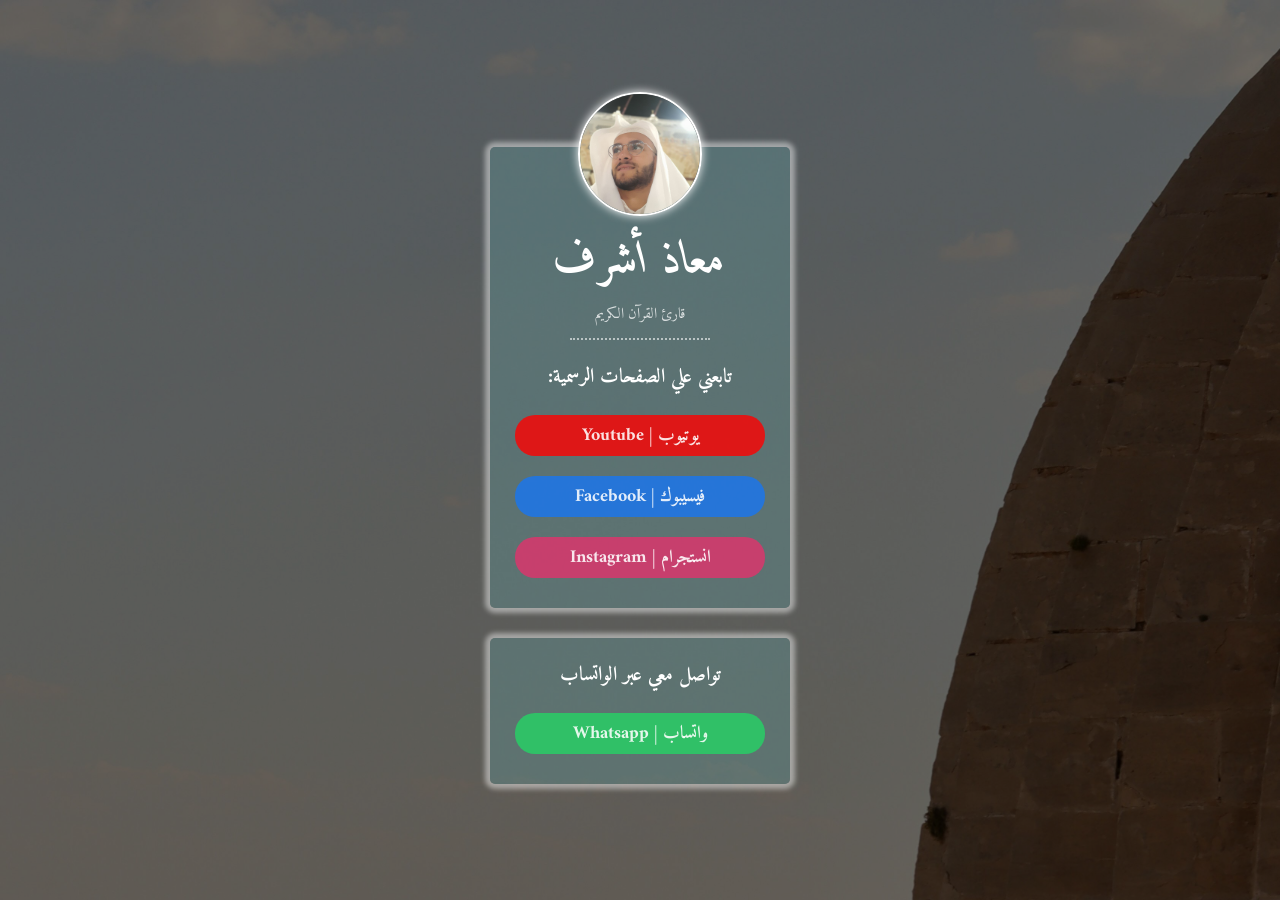
==== index.html @ b2595cac "✅ project Done" ====
<!DOCTYPE html>
<html lang="ar" dir="rtl">
<head>
  <meta charset="UTF-8">
  <meta name="viewport" content="width=device-width, initial-scale=1.0">
  <link rel="stylesheet" href="styles.css">
  <title>معاذ أشرف | Moaz Ashraf</title>
</head>
<body>
  <div class="container" role="main">
    <div class="card">
      <img src="images/moazAshrafPhoto.jpg" alt="" class="logo">
      <h2 class="name">معاذ أشرف</h2>
      <p class="title">قارئ القرآن الكريم</p>
      <p class="cta">تابعني علي الصفحات الرسمية:</p>
      <div class="links">
        <a href="https://www.youtube.com/@MoazAshrafHashim" target="_blank" class="youtube">يوتيوب | Youtube</a>
        <a href="https://www.facebook.com/moazashrafhashim" target="_blank" class="facebook">فيسيبوك | Facebook</a>
        <a href="https://www.instagram.com/moazashrafhashim/" target="_blank" class="instagram">انستجرام | Instagram</a>
      </div>
    </div>
    <div class="card">
      <p class="cta">تواصل معي عبر الواتساب</p>
      <a href="https://wa.me/201201025628" class="whatsapp">واتساب | Whatsapp</a>
    </div>
  </div>
</body>
</html>
---- styles.css ----
@import url('https://fonts.googleapis.com/css2?family=Amiri:ital,wght@0,400;0,700;1,400;1,700&display=swap');

* {
  margin: 0;
  padding: 0;
}

body {
  width: 100vw;
  height: 100vh;
  overflow: hidden;
  background: url(images/bg.jpg);
  background-size: cover;
  /* background-position-x: -50px; */
  color: #fff;
  font-family: "Amiri", sans-serif;
  font-size: 18px;
}

.container {
  background-color: hsla(0, 0%, 0%, 0.58);
  width: 100%;
  height: 100%;
  display: flex;
  flex-flow: column;
  align-items: center;
  justify-content: center;
  gap: 30px;
  text-align: center;
}

.container .card {
  background-color: hsla(182, 25%, 50%, 0.336);
  width: 300px;
  display: flex;
  flex-flow: column;
  align-items: center;
  box-shadow: 0 0 5px 5px hsla(0, 0%, 100%, 0.459);
  border-radius: 5px;
}

.container .card:nth-of-type(1) {
  margin-top: 30px;
}

.container .card .logo {
  width: 120px;
  height: 120px;
  border-radius: 50%;
  border: 2px solid #fff;
  position: relative;
  top: -55px;
  box-shadow: 0 0 10px hsl(0, 0%, 100%);

}
.container .card .name {
  margin-top: -50px;
  font-size: 45px;
  font-style: italic;
}
.container .card .title {
  color: hsla(0, 0%, 100%, 0.761);
  font-size: 15px;
  border-bottom: 2px dotted hsla(0, 0%, 100%, 0.582);
  width: 140px;
  padding-bottom: 10px;
}
.container .card .cta  {
  margin-top: 20px;
  font-size: 20px;
  font-weight: 600;
}
.container .card .links {
  margin-bottom: 30px;
}
.container .card a {
  display: block;
  text-decoration: none;
  color: hsla(0, 0%, 100%, 0.87);
  font-weight: 700;
  margin-top: 20px;
  width: 250px;
  border-radius: 20px;
  padding: 5px 0;
  transition: 0.2s;
}
.container .card a:hover {
  transform: scale(1.1); 
}
.container .card .links .youtube {
  background-color: hsla(0, 100%, 50%, 0.8);
}
.container .card .links .facebook {
  background-color: hsla(214, 89%, 52%, 0.8);
}
.container .card .links .instagram {
  background-color: hsla(340, 75%, 54%, 0.8);
}
.container .card:nth-of-type(2) {
  padding-bottom: 30px;
}
.container .card:nth-of-type(2) p {}
.container .card:nth-of-type(2) a {
  background-color: hsla(142, 70%, 49%, 0.8);
}
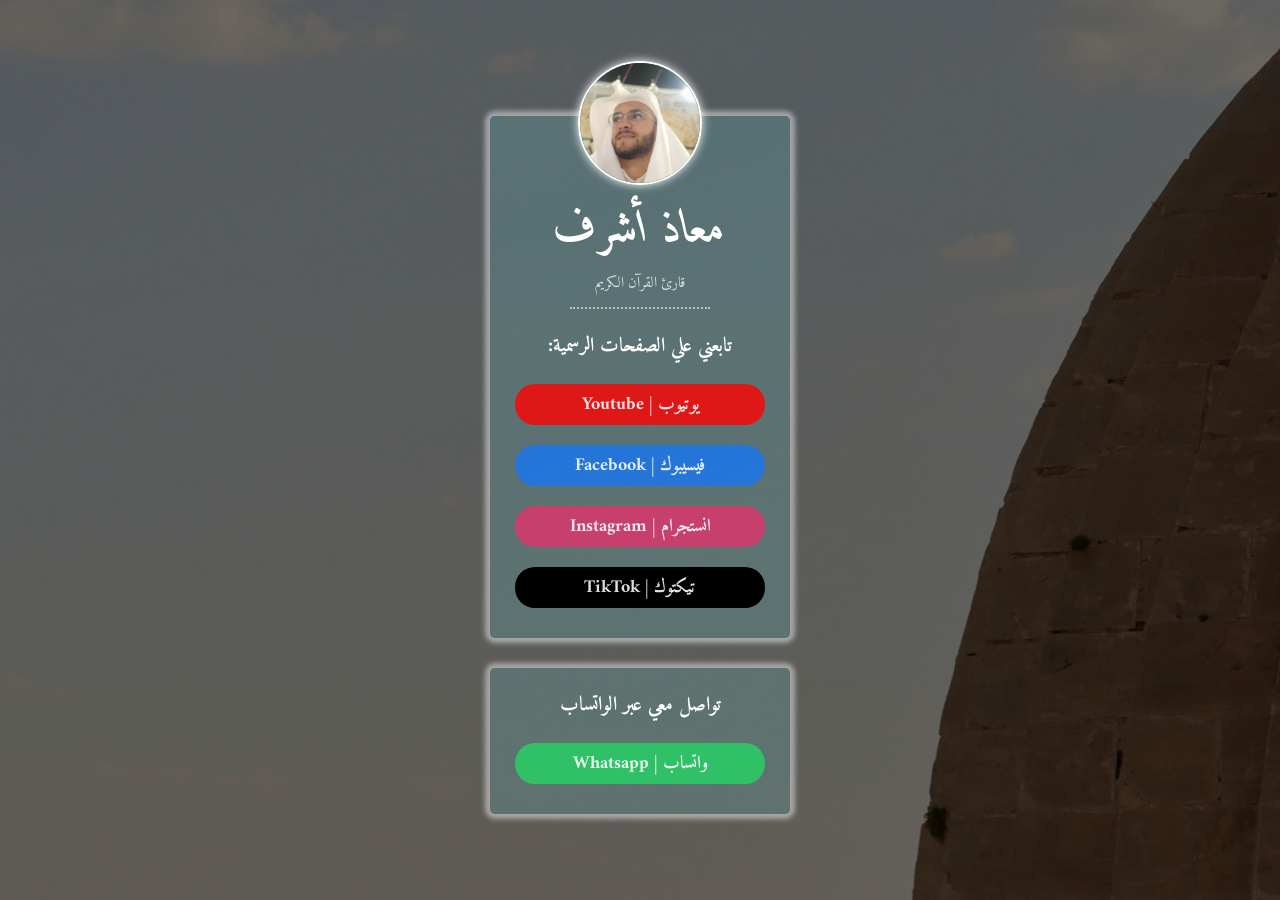
==== commit 4fe89702: "🆕 TikTok btn added" ====
--- a/index.html
+++ b/index.html
@@ -17,6 +17,7 @@
         <a href="https://www.youtube.com/@MoazAshrafHashim" target="_blank" class="youtube">يوتيوب | Youtube</a>
         <a href="https://www.facebook.com/moazashrafhashim" target="_blank" class="facebook">فيسيبوك | Facebook</a>
         <a href="https://www.instagram.com/moazashrafhashim/" target="_blank" class="instagram">انستجرام | Instagram</a>
+        <a href="https://www.tiktok.com/@moazashrafhashim/" target="_blank" class="tiktok">تيكتوك | TikTok</a>
       </div>
     </div>
     <div class="card">
--- a/styles.css
+++ b/styles.css
@@ -53,11 +53,13 @@
   box-shadow: 0 0 10px hsl(0, 0%, 100%);
 
 }
+
 .container .card .name {
   margin-top: -50px;
   font-size: 45px;
   font-style: italic;
 }
+
 .container .card .title {
   color: hsla(0, 0%, 100%, 0.761);
   font-size: 15px;
@@ -65,14 +67,17 @@
   width: 140px;
   padding-bottom: 10px;
 }
-.container .card .cta  {
+
+.container .card .cta {
   margin-top: 20px;
   font-size: 20px;
   font-weight: 600;
 }
+
 .container .card .links {
   margin-bottom: 30px;
 }
+
 .container .card a {
   display: block;
   text-decoration: none;
@@ -84,22 +89,31 @@
   padding: 5px 0;
   transition: 0.2s;
 }
+
 .container .card a:hover {
-  transform: scale(1.1); 
+  transform: scale(1.1);
 }
+
 .container .card .links .youtube {
   background-color: hsla(0, 100%, 50%, 0.8);
 }
+
 .container .card .links .facebook {
   background-color: hsla(214, 89%, 52%, 0.8);
 }
+
 .container .card .links .instagram {
   background-color: hsla(340, 75%, 54%, 0.8);
 }
+
+.container .card .links .tiktok {
+  background-color: #000;
+}
+
 .container .card:nth-of-type(2) {
   padding-bottom: 30px;
 }
-.container .card:nth-of-type(2) p {}
+
 .container .card:nth-of-type(2) a {
   background-color: hsla(142, 70%, 49%, 0.8);
-}
+}
